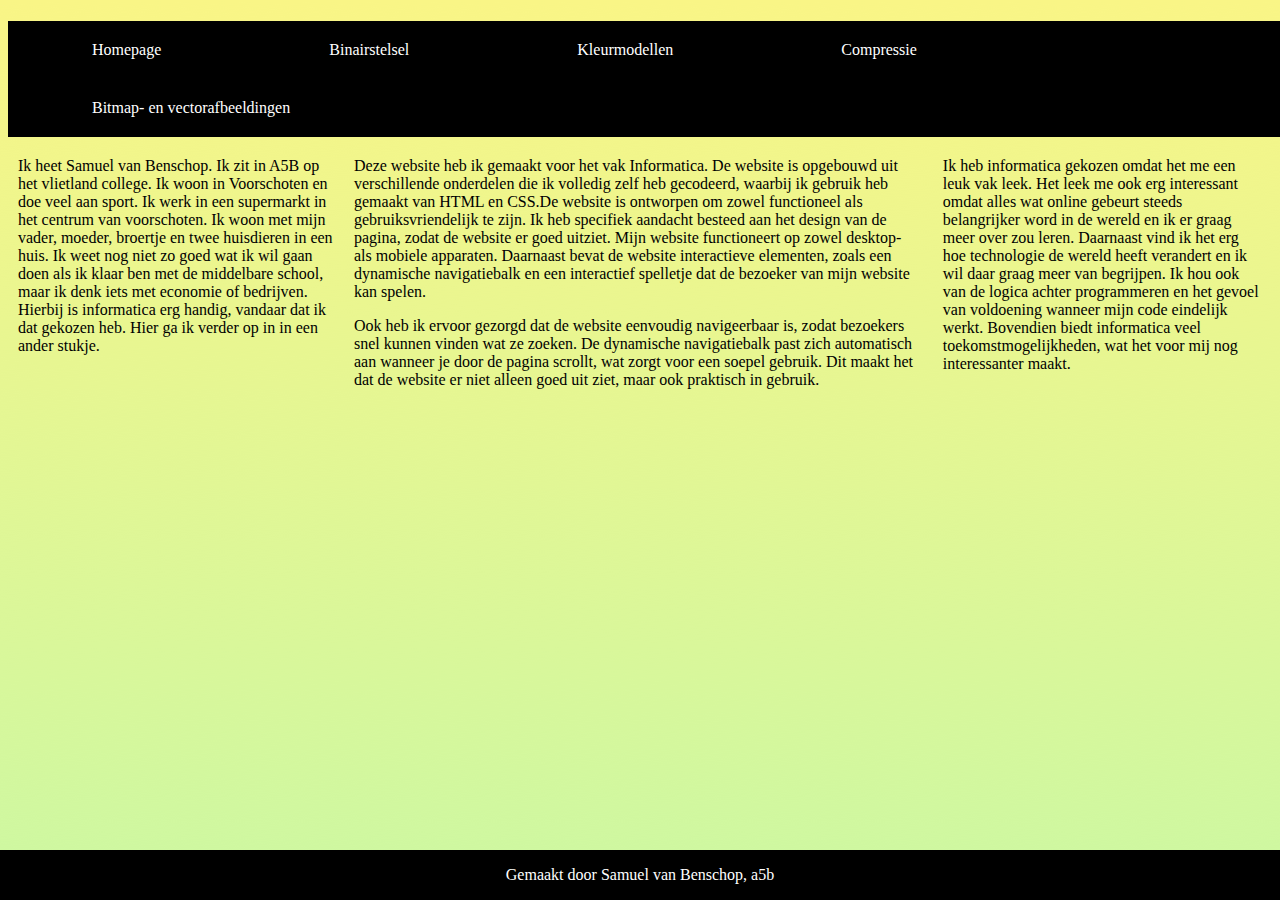
==== index.html @ 71d29134 "." ====
<!DOCTYPE html>
</html> 
    <head>
        <link rel="stylesheet" type="text/css" href="opmaak.css">
        <title>Homepage</title>
    </head>
    <body>
<ul class="navbar">
<li><a href="index.html">Homepage</a></li>
<li><a href="Binairstelsel.html">Binairstelsel</a></li>
<li><a href="Kleurmodellen.html">Kleurmodellen</a></li>
<li><a href="Compressie.html">Compressie</a></li>
<li><a href="Bitmap+vectorafbeeldingen.html">Bitmap- en vectorafbeeldingen</a></li>
</ul>     
<h1> Homepage</h1>
<div class="row">
    <div class="column side">
      <h2>Over mezelf</h2>
      <p>Ik heet Samuel van Benschop. Ik zit in A5B op het vlietland college. Ik woon in Voorschoten en doe veel aan sport. Ik werk in een supermarkt in het centrum van voorschoten. Ik woon met mijn vader, moeder, broertje en twee huisdieren in een huis. Ik weet nog niet zo goed wat ik wil gaan doen als ik klaar ben met de middelbare school, maar ik denk iets met economie of bedrijven. Hierbij is informatica erg handig, vandaar dat ik dat gekozen heb. Hier ga ik verder op in in een ander stukje.</p>
    </div>
    
    <div class="column middle">
      <h2>Mijn website</h2>
      <p>Deze website heb ik gemaakt voor het vak Informatica. De website is opgebouwd uit verschillende onderdelen die ik volledig zelf heb gecodeerd, waarbij ik gebruik heb gemaakt van HTML en CSS.De website is ontworpen om zowel functioneel als gebruiksvriendelijk te zijn. Ik heb specifiek aandacht besteed aan het design van de pagina, zodat de website er goed uitziet. Mijn website functioneert op zowel desktop- als mobiele apparaten. Daarnaast bevat de website interactieve elementen, zoals een dynamische navigatiebalk en een interactief spelletje dat de bezoeker van mijn website kan spelen.  </p>
      <p>Ook heb ik ervoor gezorgd dat de website eenvoudig navigeerbaar is, zodat bezoekers snel kunnen vinden wat ze zoeken. De dynamische navigatiebalk past zich automatisch aan wanneer je door de pagina scrollt, wat zorgt voor een soepel gebruik. Dit maakt het dat de website er niet alleen goed uit ziet, maar ook praktisch in gebruik.</p>
    </div>
    
    <div class="column side">
      <h2>Informatica</h2>
      <p>Ik heb informatica gekozen omdat het me een leuk vak leek. Het leek me ook erg interessant omdat alles wat online gebeurt steeds belangrijker word in de wereld en ik er graag meer over zou leren. Daarnaast vind ik het erg hoe technologie de wereld heeft verandert en ik wil daar graag meer van begrijpen. Ik hou ook van de logica achter programmeren en het gevoel van voldoening wanneer mijn code eindelijk werkt. Bovendien biedt informatica veel toekomstmogelijkheden, wat het voor mij nog interessanter maakt.</p>
    </div>
  </div>
  <div class="footer">
    <p> Gemaakt door Samuel van Benschop, a5b</p>
  </div>
  </body>
</html>
---- opmaak.css ----
/*Dit is de opmaak van alle body's die er zijn, behalve diegene die ik met een class heb bewerkt.*/
body { 
  background-image: url("gradient_bg.png");
  background-repeat: repeat-x; 
    text-align: left;
    color: black
  }


/*Dit is een deel van het horizontale menu. */
ul {
  list-style-type: none;
  margin: 0;
  padding: 0;
  overflow: hidden;
  background-color: black
}



/*Dit zorgt ervoor dat het horizontale menu zoveel mogelijk aan de linkerkant word geplaatst.*/
li {
  float: left;
}



/*Dit is opmaak van het horizontale menu, inclusief de opmaak van de tekst die in het horizontale menu staat.*/
li a {
  display: block;
  color: white;
  text-align: center;
  padding: 20px 84px;
  text-decoration: none;
}


/*Nog meer opmaak van het horizontale menu, deze code is voor wanneer je met je muis eroverheen gaat.*/
li a:hover {
  background-color: white;
  color: black;
}

/*De opmaak van de koppen.*/
h1 {text-align: center;
color: black}
h2 {color: black;
text-align: center;
text-decoration-line: underline;}



/*De positionering en omvang van de plaatjes.*/
img {float: right;
size: 60px;}


/*Dit zorgt ervoor dat niet alle tekst naast elkaar komt te staan, maar dat je ook naar beneden kan gaan.*/
span {
  display: block;
}




/* Zorgt voor de drie kolommen.*/
.column {
  float: left;
  padding: 10px;
}

/* Positionering van de kolommen aan de buitenkant.*/
.column.side {
  width: 25%;
}

/* Positionering van de middelste kolom*/
.column.middle {
  width: 45%;
}

/* Clear floats after the columns */
.row::after {
  content: "";
  display: table;
  clear: both;
}
/* Responsive layout - makes the three columns stack on top of each other instead of next to each other */
@media screen and (max-width: 500px) {
  .column.side, .column.middle {
    width: 100%;
  }
}

.binairstelselopmaak {
width: 60%;
text-align: left;
}

iframe {float: center;
}
.navbar {
position: fixed;
}
.footer {
position: fixed;
left: 0;
bottom: 0;
width: 100%;
background-color: black;
color: white;
text-align: center;
}

#RGB {
width: 30%;
float: left;
}
#CMY {
  width: 30%;
  float: right;
}
#RGB.CMY {
  width: 30%;
  float: center;
}
.Compressieopmaak {
text-align: center;
  float: center;
  width: 25%-75%;
}
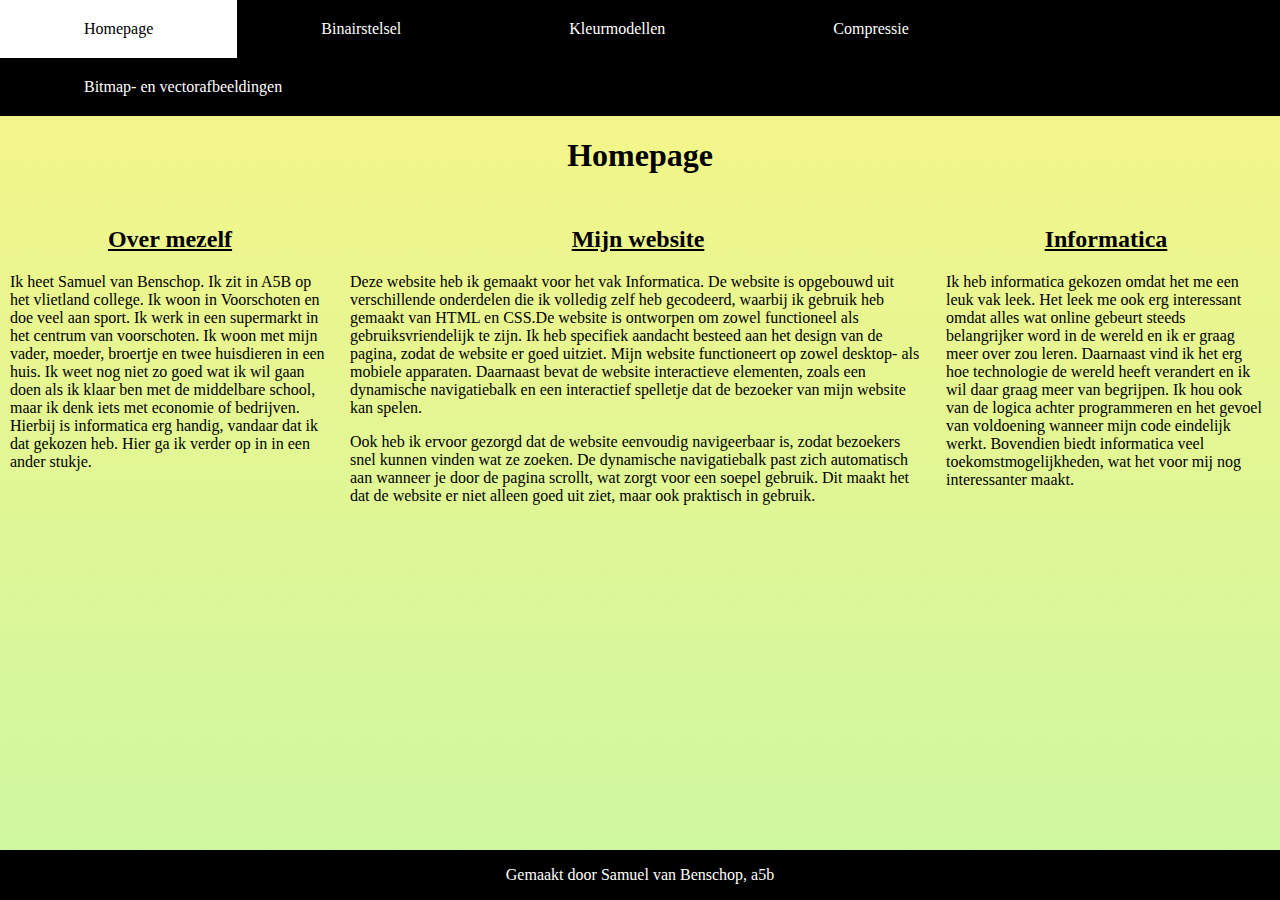
==== commit fe936620: "." ====
--- a/index.html
+++ b/index.html
@@ -5,7 +5,7 @@
         <title>Homepage</title>
     </head>
     <body>
-<ul class="navbar">
+<ul>
 <li><a href="index.html">Homepage</a></li>
 <li><a href="Binairstelsel.html">Binairstelsel</a></li>
 <li><a href="Kleurmodellen.html">Kleurmodellen</a></li>
@@ -30,6 +30,7 @@
       <p>Ik heb informatica gekozen omdat het me een leuk vak leek. Het leek me ook erg interessant omdat alles wat online gebeurt steeds belangrijker word in de wereld en ik er graag meer over zou leren. Daarnaast vind ik het erg hoe technologie de wereld heeft verandert en ik wil daar graag meer van begrijpen. Ik hou ook van de logica achter programmeren en het gevoel van voldoening wanneer mijn code eindelijk werkt. Bovendien biedt informatica veel toekomstmogelijkheden, wat het voor mij nog interessanter maakt.</p>
     </div>
   </div>
+ 
   <div class="footer">
     <p> Gemaakt door Samuel van Benschop, a5b</p>
   </div>
--- a/opmaak.css
+++ b/opmaak.css
@@ -3,7 +3,8 @@
   background-image: url("gradient_bg.png");
   background-repeat: repeat-x; 
     text-align: left;
-    color: black
+    color: black;
+    margin: 0%;
   }
 
 
@@ -120,14 +121,17 @@
   width: 30%;
   float: right;
 }
-#RGB.CMY {
-  width: 30%;
-  float: center;
-}
 .Compressieopmaak {
 text-align: center;
   float: center;
   width: 25%-75%;
 }
+#lossycompressie {
+float: inline-end;
+}
+
+p {
+font-size: medium;
+}
 
   
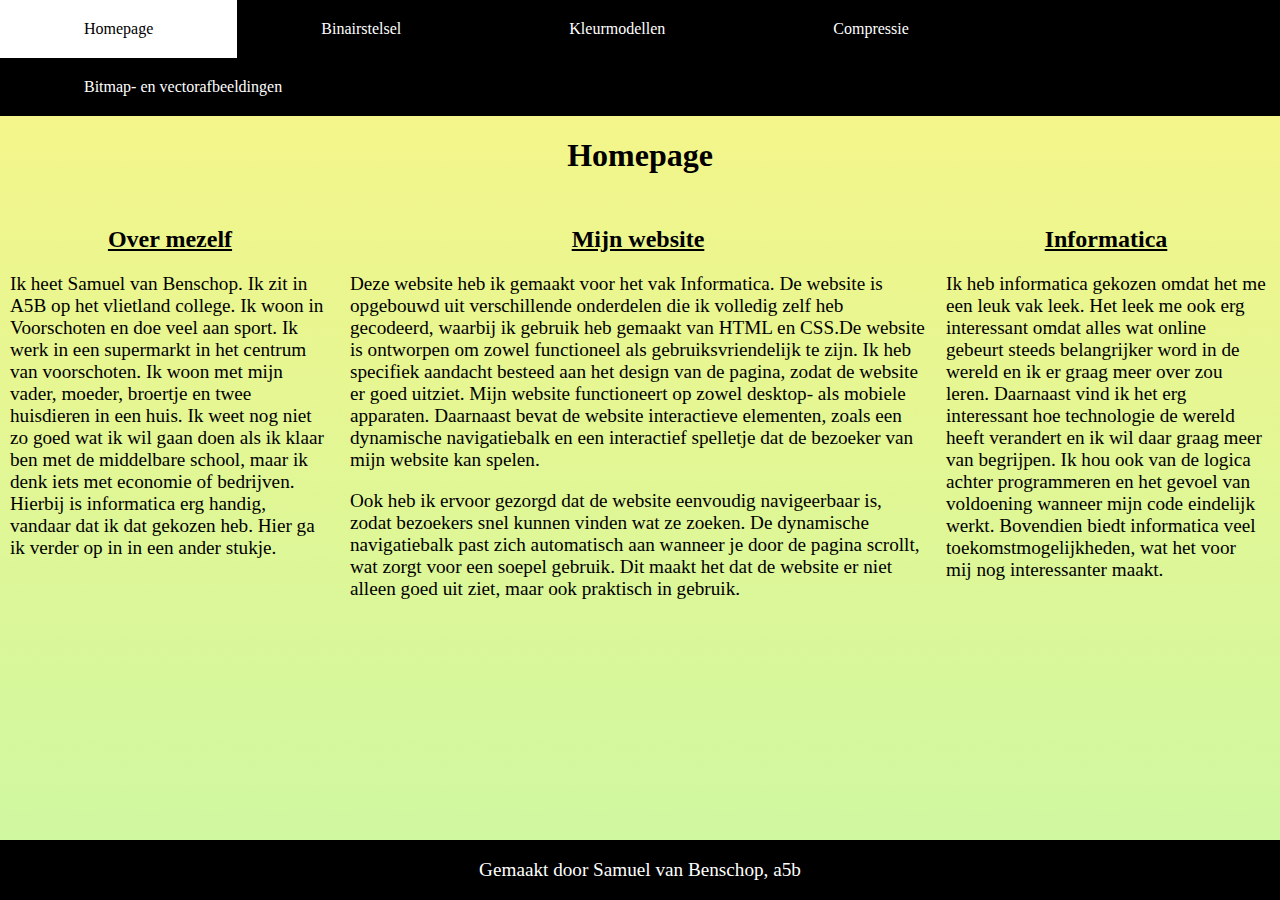
==== commit 0939498f: "." ====
--- a/index.html
+++ b/index.html
@@ -27,7 +27,7 @@
     
     <div class="column side">
       <h2>Informatica</h2>
-      <p>Ik heb informatica gekozen omdat het me een leuk vak leek. Het leek me ook erg interessant omdat alles wat online gebeurt steeds belangrijker word in de wereld en ik er graag meer over zou leren. Daarnaast vind ik het erg hoe technologie de wereld heeft verandert en ik wil daar graag meer van begrijpen. Ik hou ook van de logica achter programmeren en het gevoel van voldoening wanneer mijn code eindelijk werkt. Bovendien biedt informatica veel toekomstmogelijkheden, wat het voor mij nog interessanter maakt.</p>
+      <p>Ik heb informatica gekozen omdat het me een leuk vak leek. Het leek me ook erg interessant omdat alles wat online gebeurt steeds belangrijker word in de wereld en ik er graag meer over zou leren. Daarnaast vind ik het erg interessant hoe technologie de wereld heeft verandert en ik wil daar graag meer van begrijpen. Ik hou ook van de logica achter programmeren en het gevoel van voldoening wanneer mijn code eindelijk werkt. Bovendien biedt informatica veel toekomstmogelijkheden, wat het voor mij nog interessanter maakt.</p>
     </div>
   </div>
  
--- a/opmaak.css
+++ b/opmaak.css
@@ -100,9 +100,6 @@
 
 iframe {float: center;
 }
-.navbar {
-position: fixed;
-}
 .footer {
 position: fixed;
 left: 0;
@@ -127,11 +124,10 @@
   width: 25%-75%;
 }
 #lossycompressie {
-float: inline-end;
+object-position: 10%;
 }
 
 p {
-font-size: medium;
+font-size:larger;
 }
 
-  
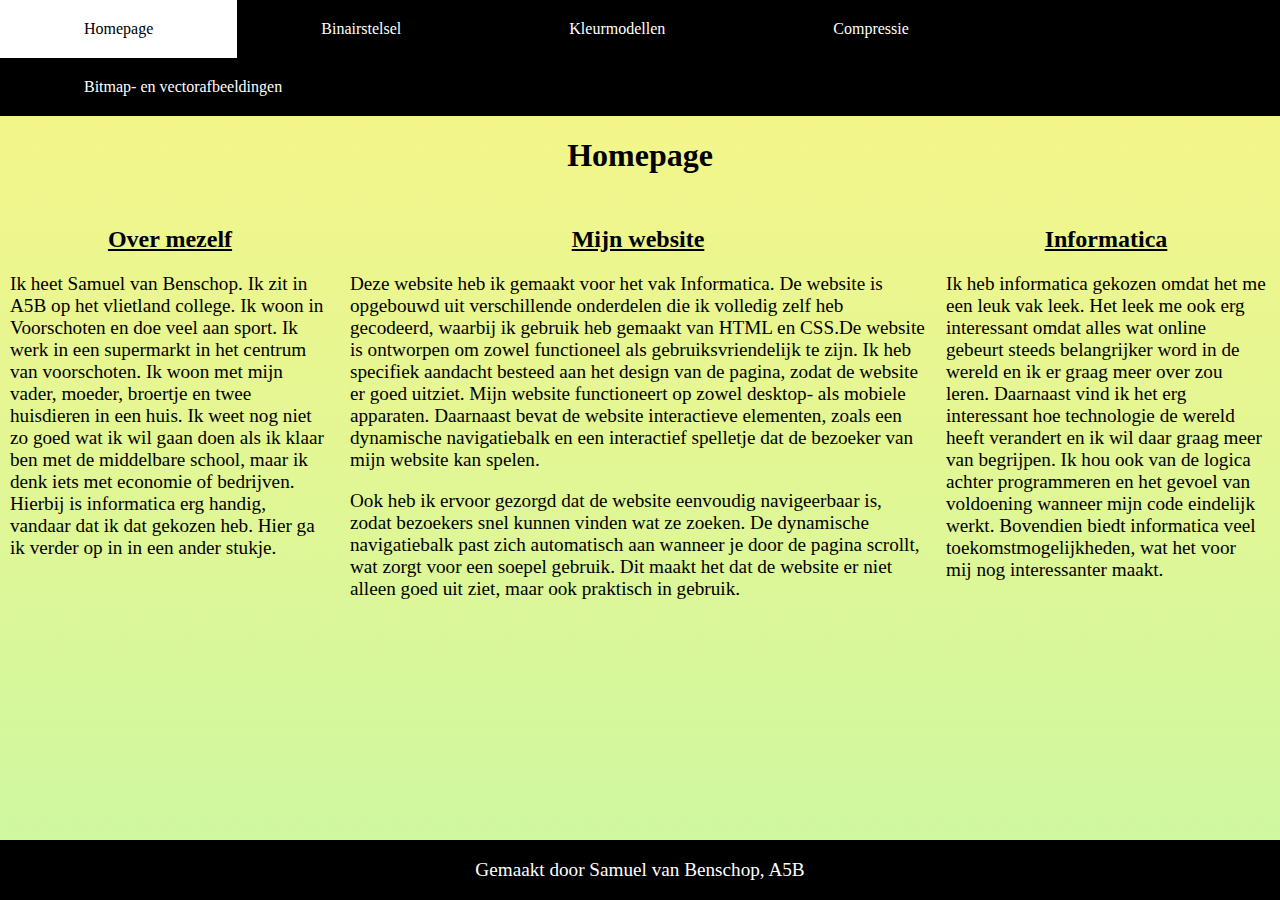
==== commit 279adff0: "/" ====
--- a/index.html
+++ b/index.html
@@ -32,7 +32,7 @@
   </div>
  
   <div class="footer">
-    <p> Gemaakt door Samuel van Benschop, a5b</p>
+    <p> Gemaakt door Samuel van Benschop, A5B</p>
   </div>
   </body>
 </html>
--- a/opmaak.css
+++ b/opmaak.css
@@ -52,7 +52,7 @@
 
 
 /*De positionering en omvang van de plaatjes.*/
-img {float: right;
+img {margin:auto;
 size: 60px;}
 
 
@@ -124,9 +124,11 @@
   width: 25%-75%;
 }
 #lossycompressie {
-object-position: 10%;
+float: center;
 }
-
+#losslesscompressie {
+float: center
+}
 p {
 font-size:larger;
 }
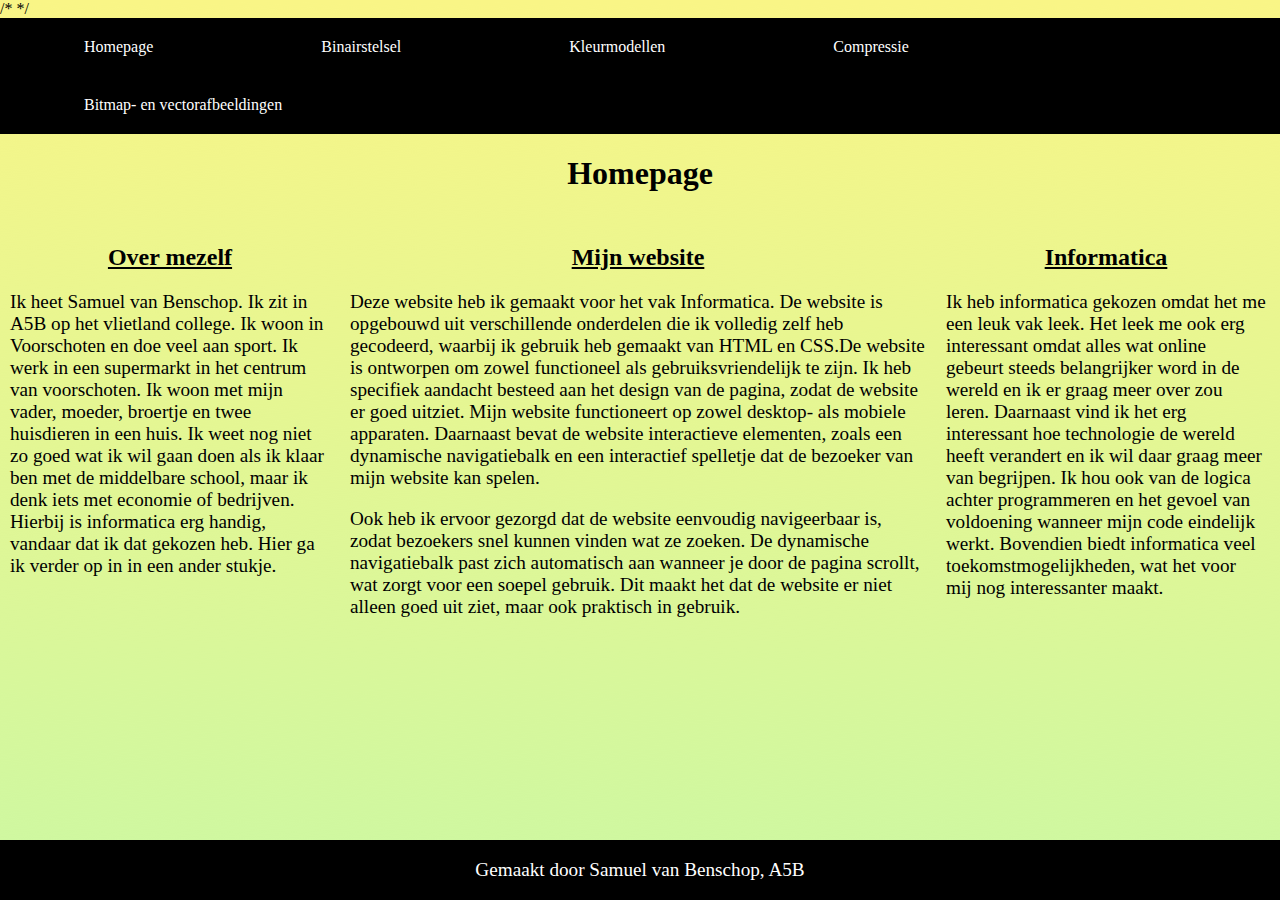
==== commit 01afe5a4: "." ====
--- a/index.html
+++ b/index.html
@@ -1,6 +1,7 @@
 <!DOCTYPE html>
 </html> 
     <head>
+      /* */
         <link rel="stylesheet" type="text/css" href="opmaak.css">
         <title>Homepage</title>
     </head>
--- a/opmaak.css
+++ b/opmaak.css
@@ -52,7 +52,9 @@
 
 
 /*De positionering en omvang van de plaatjes.*/
-img {margin:auto;
+img {margin-left:auto;
+margin-right: auto;
+display:block;
 size: 60px;}
 
 
@@ -80,24 +82,27 @@
   width: 45%;
 }
 
-/* Clear floats after the columns */
+/* Zorgt dat er geen andere dingen meer naast kunnen komen, zoals plaatjes */
 .row::after {
   content: "";
   display: table;
   clear: both;
 }
-/* Responsive layout - makes the three columns stack on top of each other instead of next to each other */
+/* Zorgt dat de kolommen goed terecht komen. */
 @media screen and (max-width: 500px) {
   .column.side, .column.middle {
     width: 100%;
   }
 }
 
+/* Opmaak voor de pagina van het binair stelsel.*/
 .binairstelselopmaak {
 width: 60%;
 text-align: left;
 }
 
+
+/*Opmaak van Filmpjes en spelletje*/
 iframe {float: center;
 }
 .footer {
@@ -110,25 +115,33 @@
 text-align: center;
 }
 
+
+/*Opmaak van een plaatje */
 #RGB {
 width: 30%;
 float: left;
 }
+/*opmaak van een plaatje */
 #CMY {
   width: 30%;
   float: right;
 }
+/* Opmaak van de tekst van Compressie.html*/
 .Compressieopmaak {
 text-align: center;
   float: center;
   width: 25%-75%;
 }
+
+/* Opmaak van een plaatje*/
 #lossycompressie {
 float: center;
 }
+/*Opmaak van een plaatje*/
 #losslesscompressie {
 float: center
 }
+/* Opmaak van alle paragraaftekst*/
 p {
 font-size:larger;
 }
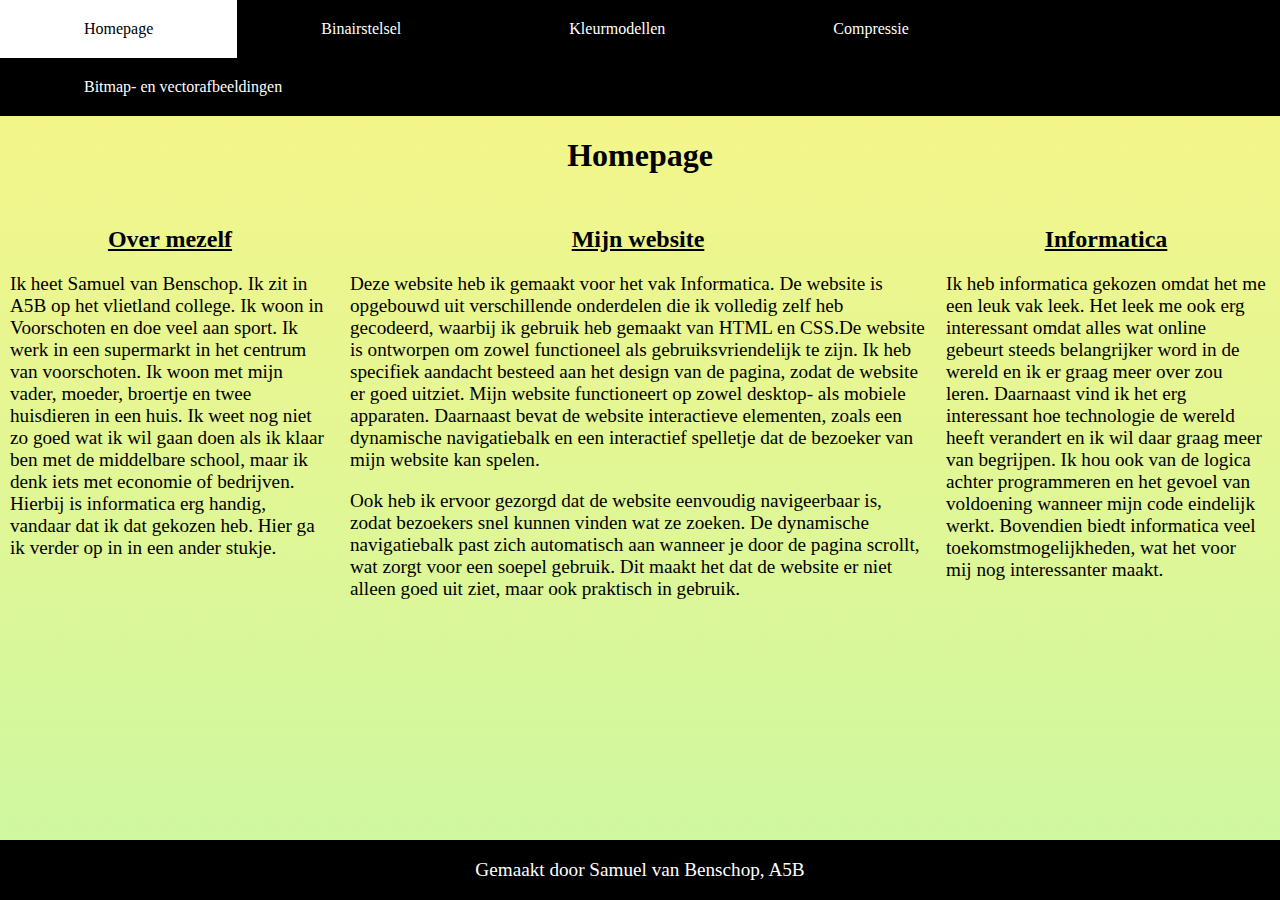
==== commit af48c864: "." ====
--- a/index.html
+++ b/index.html
@@ -1,7 +1,6 @@
 <!DOCTYPE html>
 </html> 
     <head>
-      /* */
         <link rel="stylesheet" type="text/css" href="opmaak.css">
         <title>Homepage</title>
     </head>
